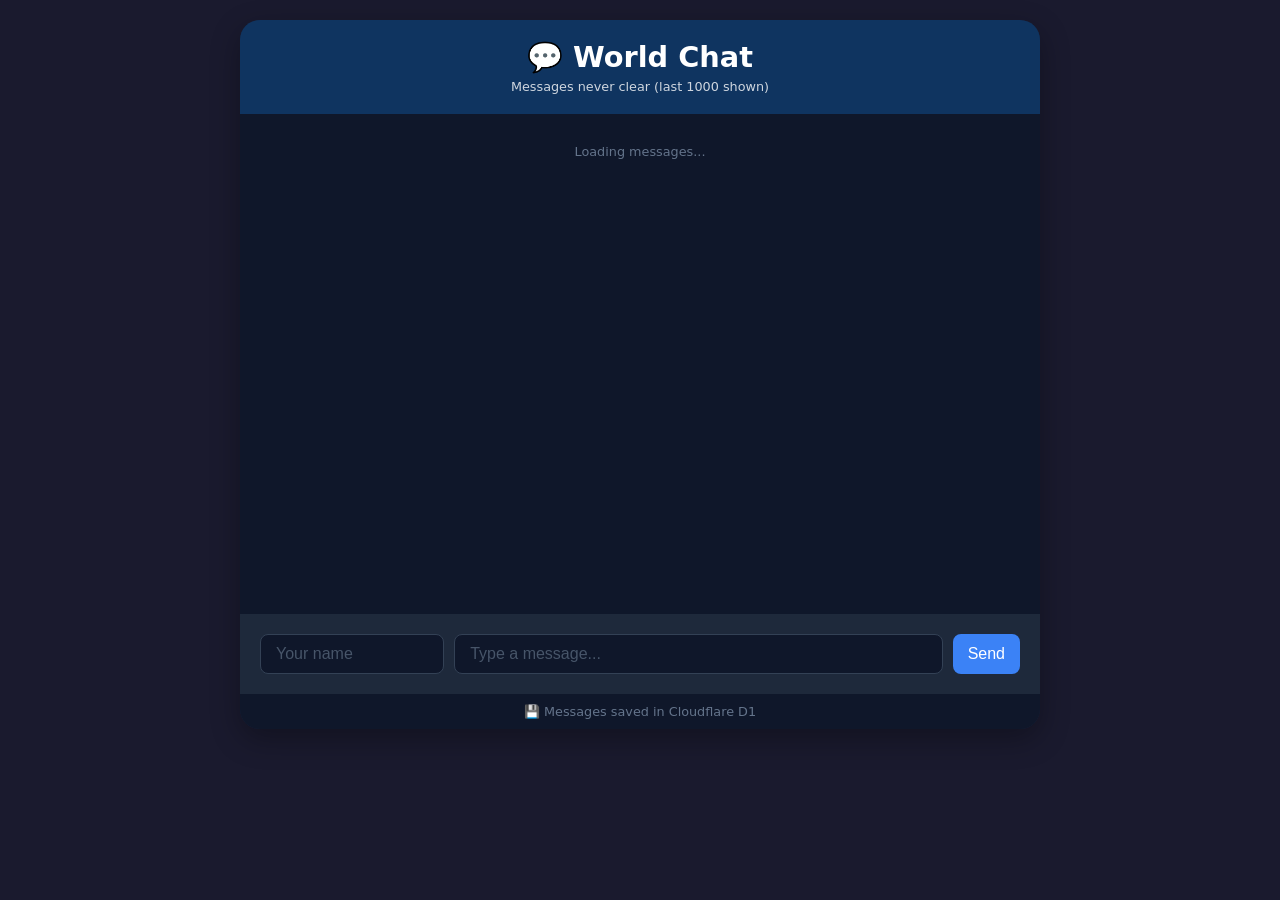
==== projects/worldchat/index.html @ d013d313 "chat bugfix with file path" ====
<!DOCTYPE html>
<html>
<head>
    <title>World Chat</title>
    <meta charset="UTF-8">
    <meta name="viewport" content="width=device-width, initial-scale=1">
    <link rel="stylesheet" href="/assets/css/chat.css">
</head>
<body>
    <div class="chat-container">
        <div class="chat-header">
            <h1>💬 World Chat</h1>
            <p>Messages never clear (last 1000 shown)</p>
        </div>
        <div class="messages" id="messages">
            <div class="status">Loading messages...</div>
        </div>
        <div class="input-area">
            <input type="text" id="username" placeholder="Your name" maxlength="30">
            <input type="text" id="message" placeholder="Type a message..." maxlength="500" onkeypress="if(event.key==='Enter') sendMessage()">
            <button onclick="sendMessage()">Send</button>
        </div>
        <div class="status" id="status">💾 Messages saved in Cloudflare D1</div>
    </div>

    <script src="/assets/js/chat.js"></script>
</body>
</html>
---- assets/css/chat.css ----
* {
    margin: 0;
    padding: 0;
    box-sizing: border-box;
}

body {
    font-family: system-ui, -apple-system, sans-serif;
    background: #1a1a2e;
    min-height: 100vh;
    padding: 20px;
}

.chat-container {
    max-width: 800px;
    margin: 0 auto;
    background: #16213e;
    border-radius: 20px;
    overflow: hidden;
    box-shadow: 0 10px 30px rgba(0,0,0,0.3);
}

.chat-header {
    background: #0f3460;
    color: white;
    padding: 20px;
    text-align: center;
}

.chat-header h1 {
    font-size: 1.8rem;
}

.chat-header p {
    font-size: 0.8rem;
    opacity: 0.8;
    margin-top: 5px;
}

.messages {
    height: 500px;
    overflow-y: auto;
    padding: 20px;
    background: #0f172a;
}

.message {
    margin-bottom: 15px;
    background: #1e293b;
    padding: 10px 15px;
    border-radius: 12px;
}

.username {
    font-weight: bold;
    color: #60a5fa;
    font-size: 0.9rem;
}

.timestamp {
    font-size: 0.7rem;
    color: #64748b;
    margin-left: 10px;
}

.content {
    color: #e2e8f0;
    margin-top: 5px;
    word-wrap: break-word;
}

.input-area {
    padding: 20px;
    background: #1e293b;
    display: flex;
    gap: 10px;
    flex-wrap: wrap;
}

input, button {
    padding: 10px 15px;
    border: none;
    border-radius: 8px;
    font-size: 1rem;
}

#username {
    flex: 1;
    min-width: 120px;
    background: #0f172a;
    color: white;
    border: 1px solid #334155;
}

#message {
    flex: 3;
    min-width: 200px;
    background: #0f172a;
    color: white;
    border: 1px solid #334155;
}

button {
    background: #3b82f6;
    color: white;
    cursor: pointer;
    transition: background 0.2s;
}

button:hover {
    background: #2563eb;
}

.status {
    text-align: center;
    padding: 10px;
    font-size: 0.8rem;
    color: #64748b;
    background: #0f172a;
}

::placeholder {
    color: #475569;
}
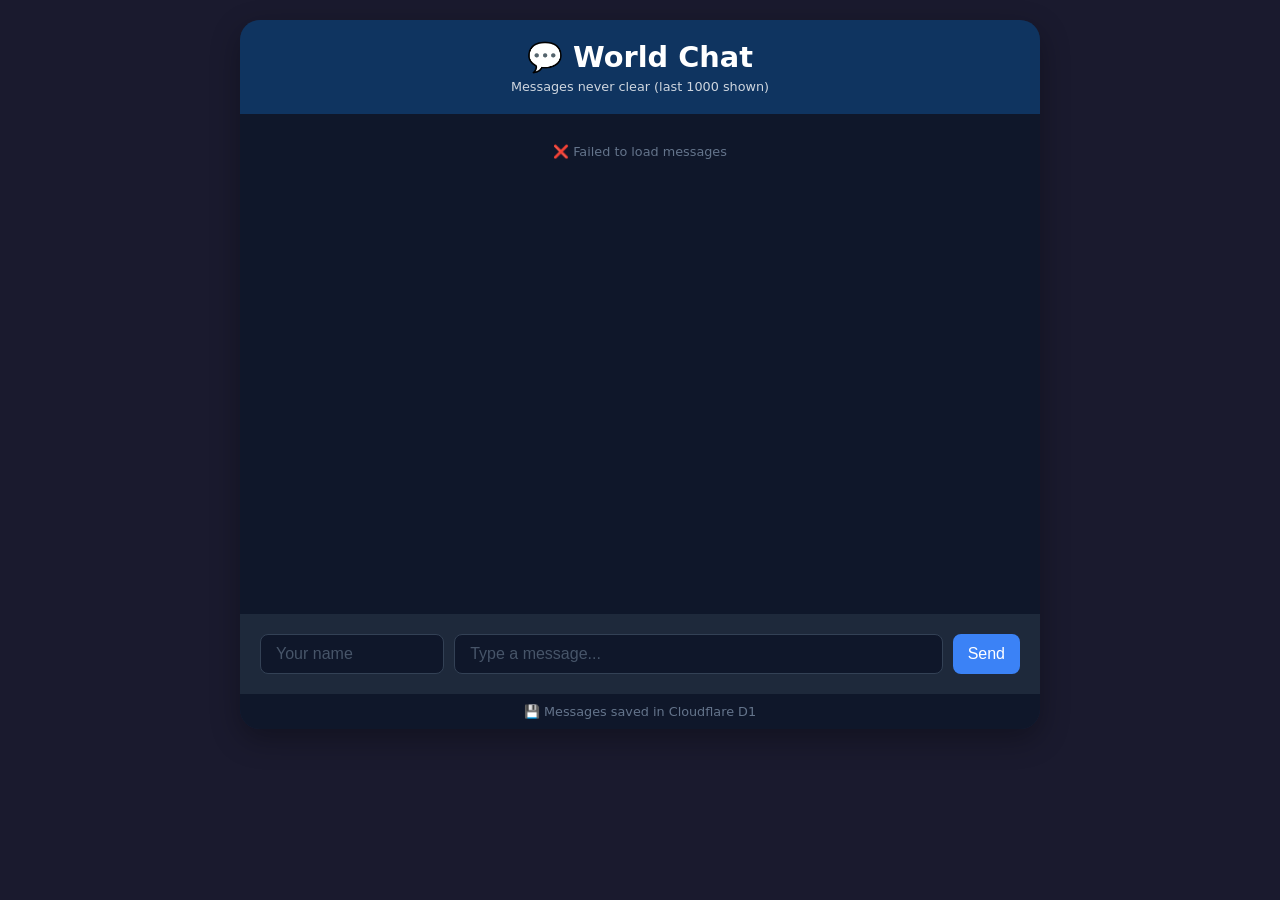
==== commit 4f4f3187: "same bugfix forgot a s" ====
--- a/projects/worldchat/index.html
+++ b/projects/worldchat/index.html
@@ -23,6 +23,6 @@
         <div class="status" id="status">💾 Messages saved in Cloudflare D1</div>
     </div>
 
-    <script src="/assets/js/chat.js"></script>
+    <script src="/assets/js/chats.js"></script>
 </body>
 </html>
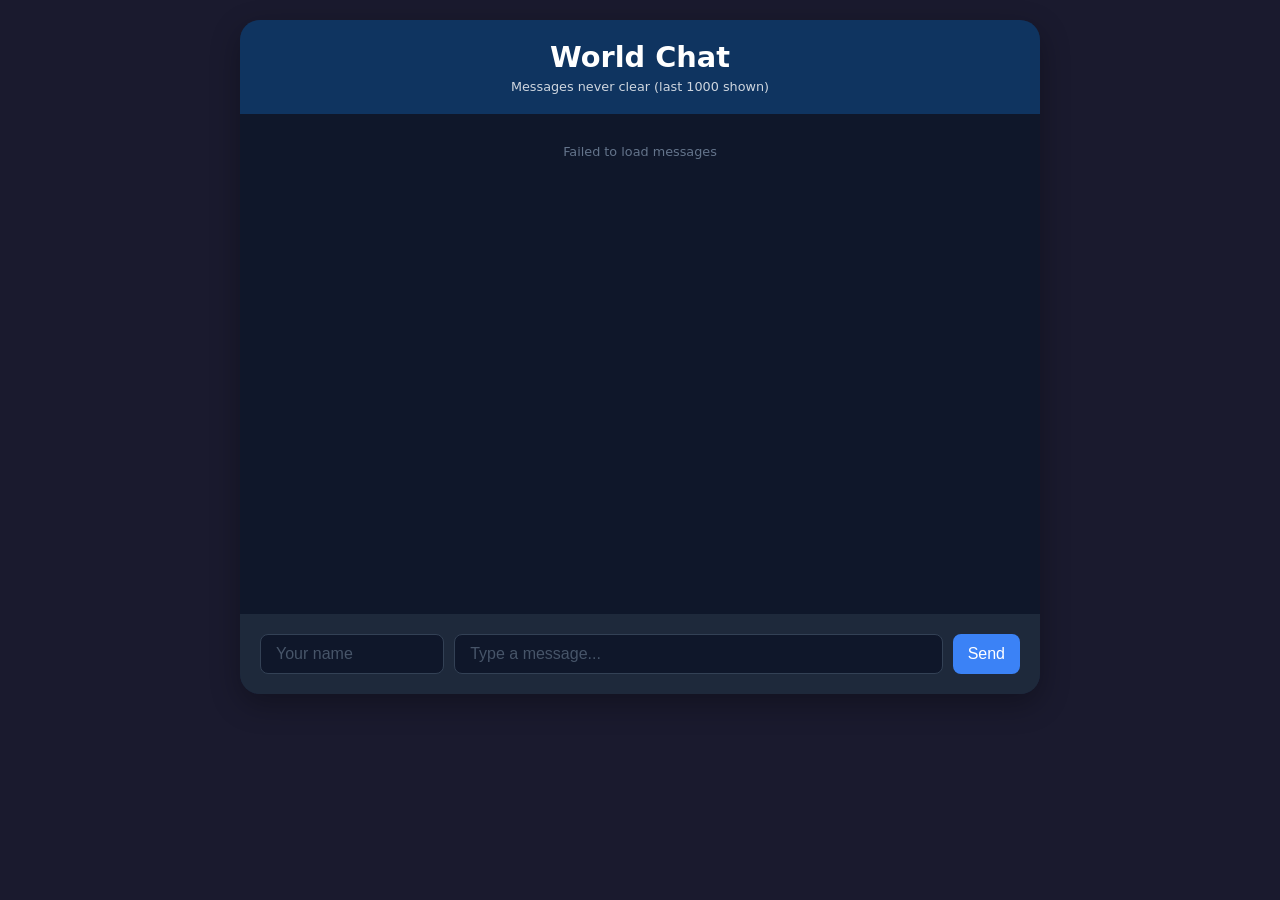
==== commit 1eba6a76: "minor tweeks" ====
--- a/projects/worldchat/index.html
+++ b/projects/worldchat/index.html
@@ -9,7 +9,7 @@
 <body>
     <div class="chat-container">
         <div class="chat-header">
-            <h1>💬 World Chat</h1>
+            <h1>World Chat</h1>
             <p>Messages never clear (last 1000 shown)</p>
         </div>
         <div class="messages" id="messages">
@@ -20,9 +20,8 @@
             <input type="text" id="message" placeholder="Type a message..." maxlength="500" onkeypress="if(event.key==='Enter') sendMessage()">
             <button onclick="sendMessage()">Send</button>
         </div>
-        <div class="status" id="status">💾 Messages saved in Cloudflare D1</div>
     </div>
 
-    <script src="/assets/js/chats.js"></script>
+    <script src="/assets/js/chat.js"></script>
 </body>
 </html>
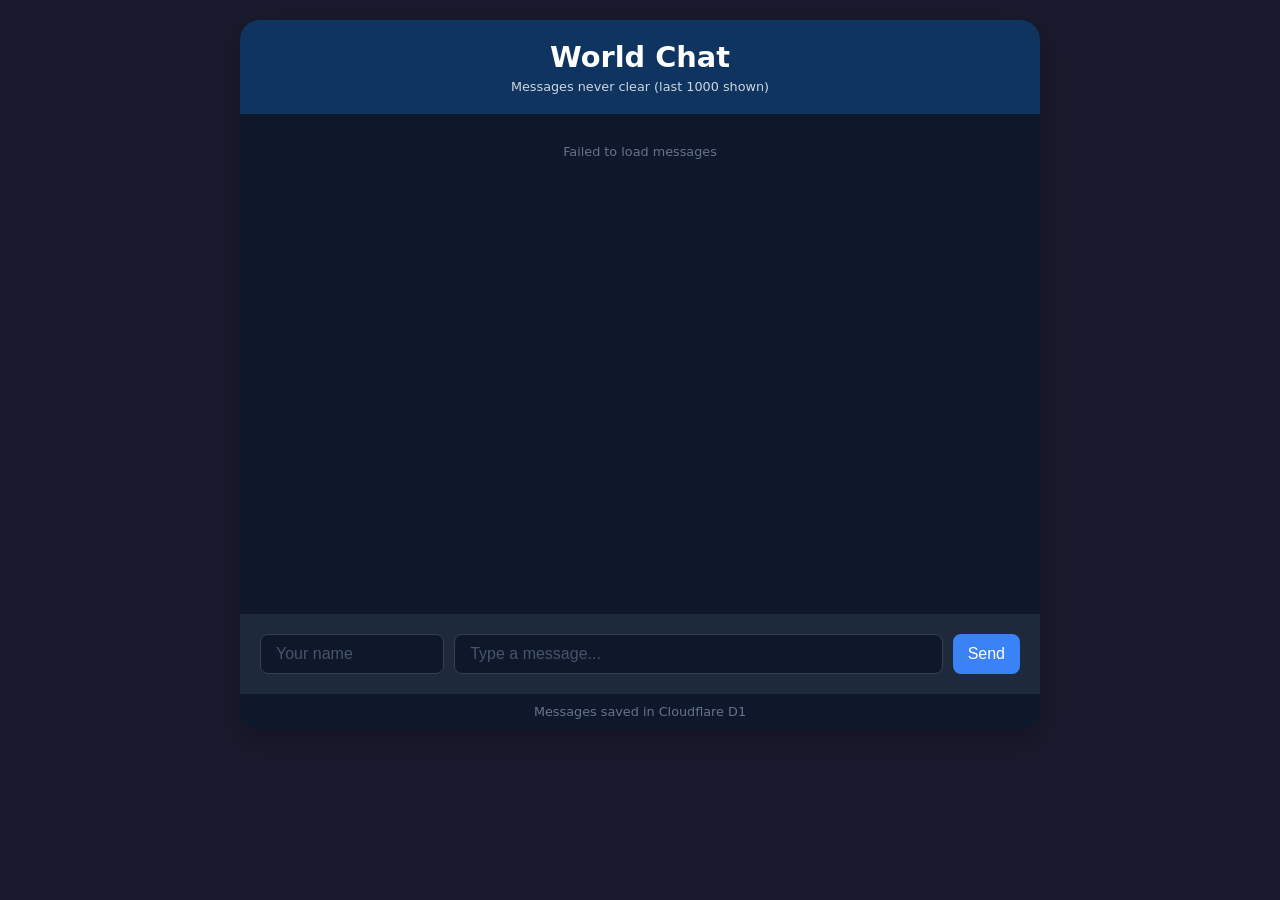
==== commit ebfd68b4: "testing is bug is with status" ====
--- a/projects/worldchat/index.html
+++ b/projects/worldchat/index.html
@@ -20,6 +20,7 @@
             <input type="text" id="message" placeholder="Type a message..." maxlength="500" onkeypress="if(event.key==='Enter') sendMessage()">
             <button onclick="sendMessage()">Send</button>
         </div>
+        <div class="status" id="status">Messages saved in Cloudflare D1</div>
     </div>
 
     <script src="/assets/js/chat.js"></script>
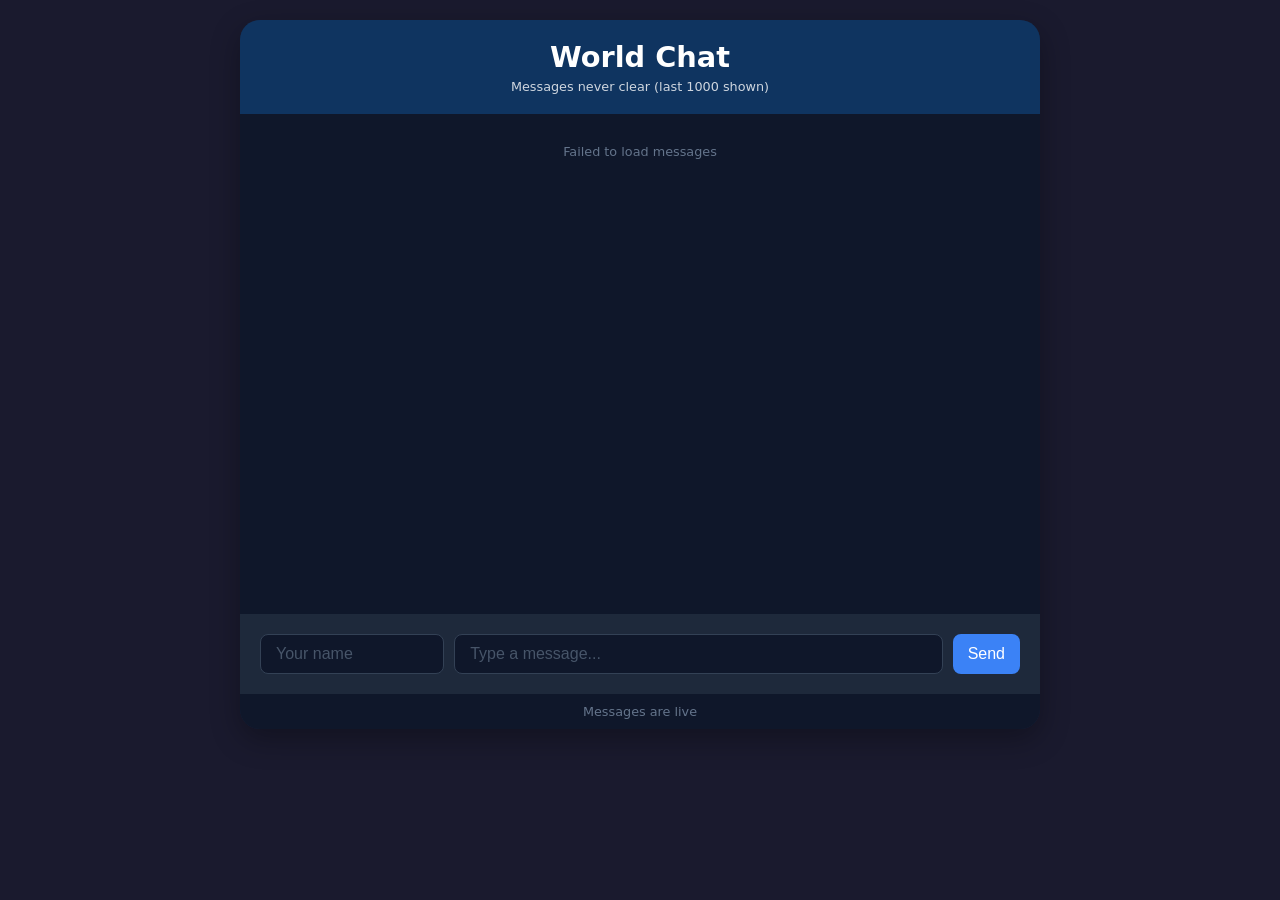
==== commit a92222a8: "change status" ====
--- a/projects/worldchat/index.html
+++ b/projects/worldchat/index.html
@@ -20,7 +20,7 @@
             <input type="text" id="message" placeholder="Type a message..." maxlength="500" onkeypress="if(event.key==='Enter') sendMessage()">
             <button onclick="sendMessage()">Send</button>
         </div>
-        <div class="status" id="status">Messages saved in Cloudflare D1</div>
+        <div class="status" id="status">Messages are live</div>
     </div>
 
     <script src="/assets/js/chat.js"></script>
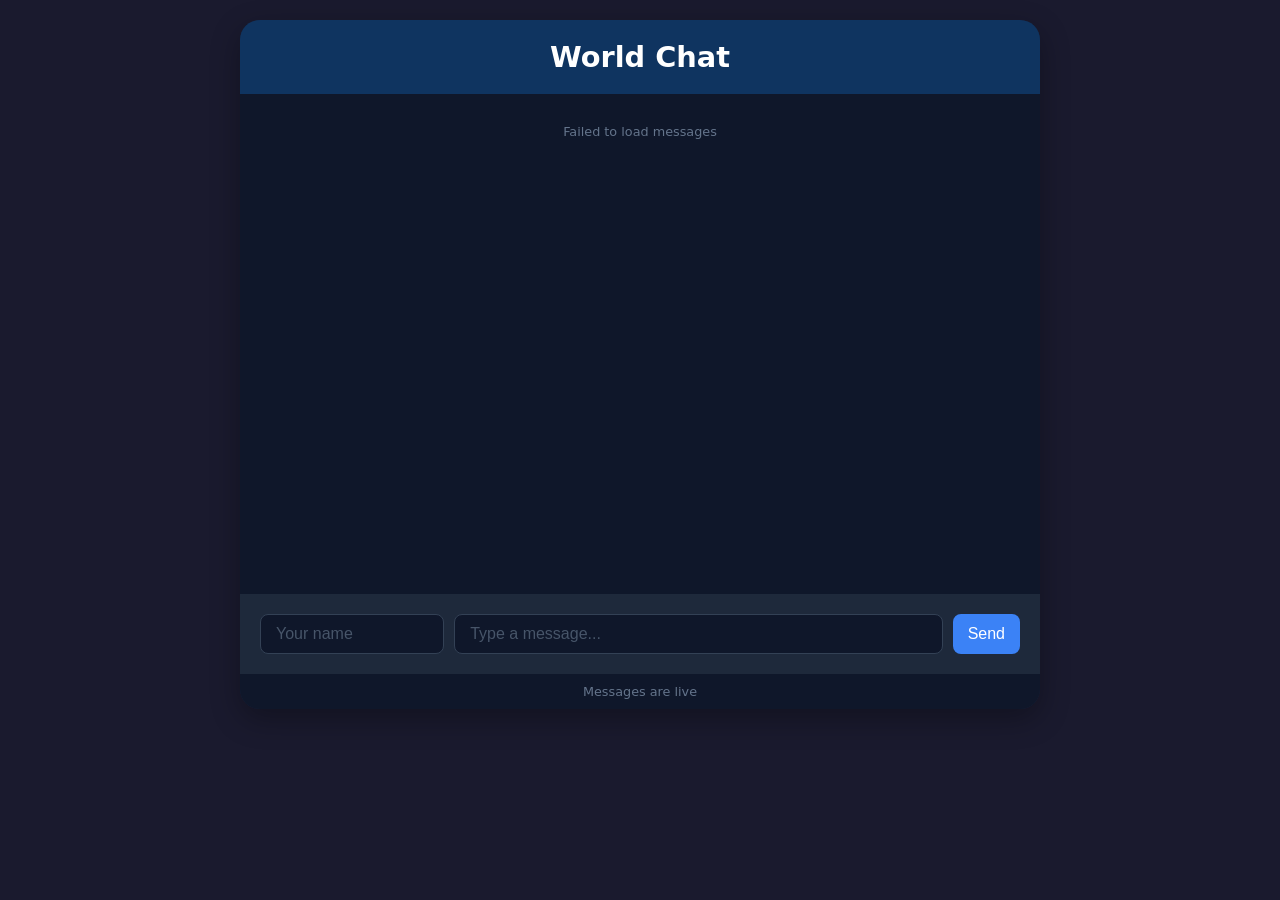
==== commit 15d45f47: "remove blank projects" ====
--- a/projects/worldchat/index.html
+++ b/projects/worldchat/index.html
@@ -10,7 +10,6 @@
     <div class="chat-container">
         <div class="chat-header">
             <h1>World Chat</h1>
-            <p>Messages never clear (last 1000 shown)</p>
         </div>
         <div class="messages" id="messages">
             <div class="status">Loading messages...</div>
